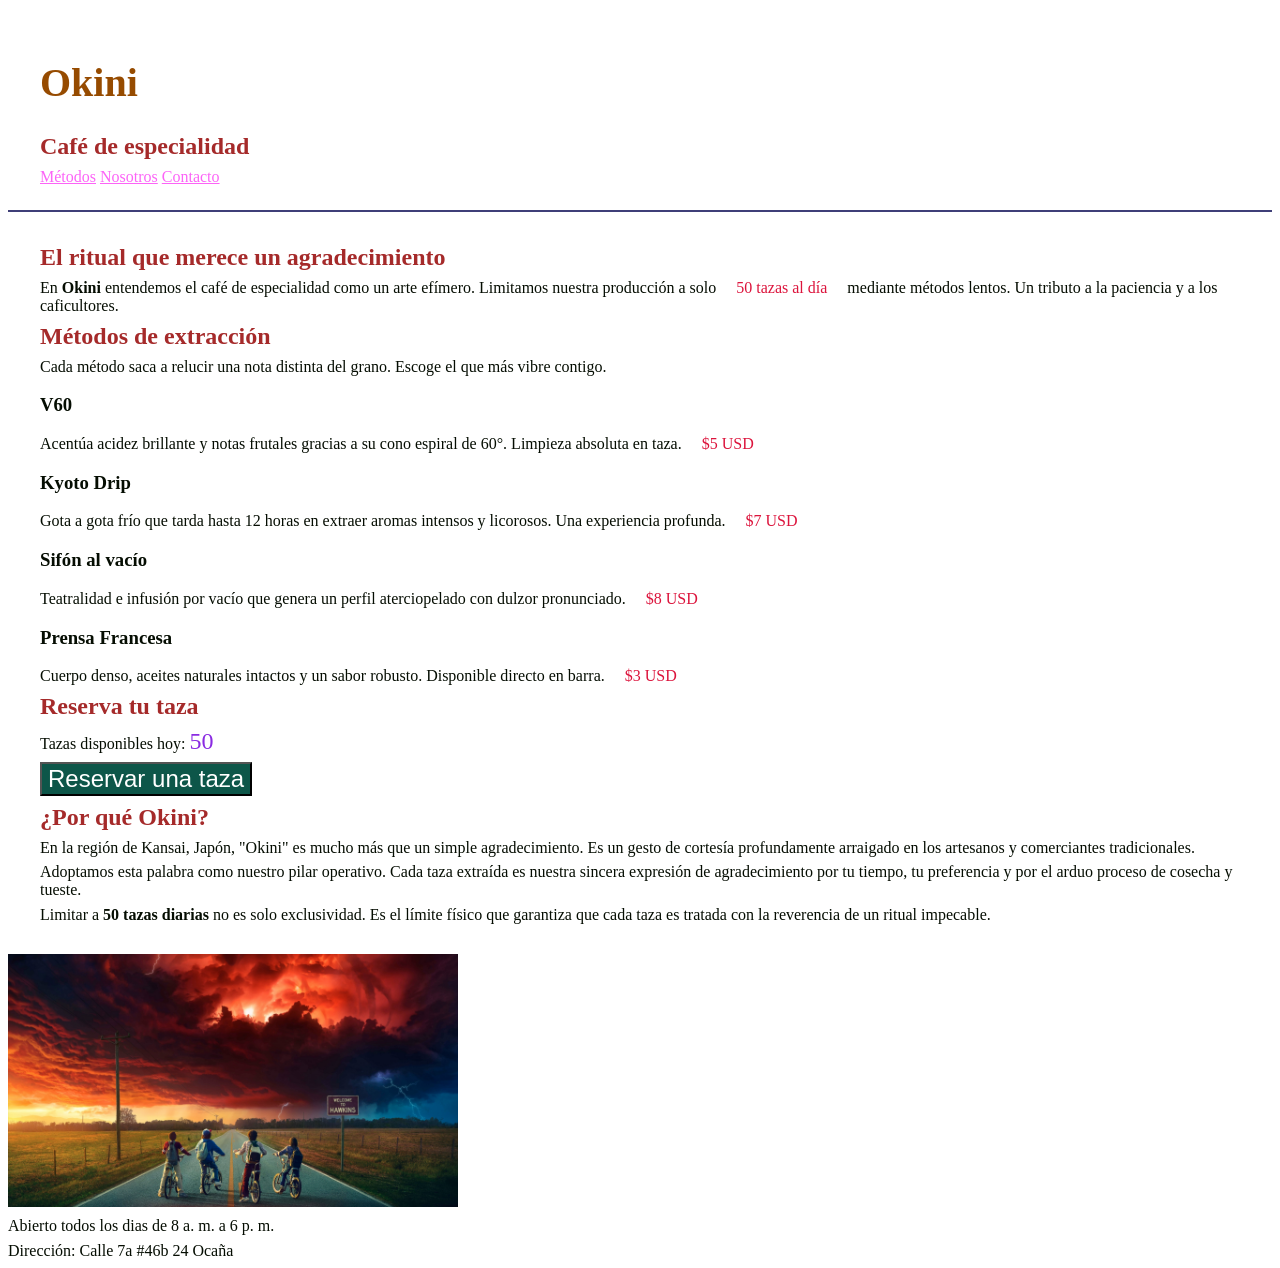
==== index.html @ 46ba03df "Prueba quitar color verde" ====
<!DOCTYPE html>
<html lang="es">

<head>
    <meta charset="UTF-8">
    <meta name="viewport" content="width=device-width, initial-scale=1.0">
    <title>Okini - Café de Especialidad</title>
    <link rel="stylesheet" href="styles.css">
</head>

<body>

    <header>
        <h1>Okini</h1>
        <h2 class="subtitulo">Café de especialidad</h2>
        <nav>
            <a href="#metodos">Métodos</a>
            <a href="#nosotros">Nosotros</a>
            <a href="#contacto">Contacto</a>
        </nav>
    </header>

    <main>
        <section id="hero">
            <h2 class="subtitulo">El ritual que merece un agradecimiento</h2>
            <p>En <strong>Okini</strong> entendemos el café de especialidad como un arte efímero.
                Limitamos nuestra producción a solo <span class="precio">50 tazas al día</span> mediante métodos lentos.
                Un tributo a la paciencia y a los caficultores.</p>
        </section>

        <section id="metodos">
            <h2 class="subtitulo">Métodos de extracción</h2>
            <p>Cada método saca a relucir una nota distinta del grano. Escoge el que más vibre contigo.</p>

            <h3>V60</h3>
            <p>Acentúa acidez brillante y notas frutales gracias a su cono espiral de 60°. Limpieza absoluta en taza.
                <span class="precio">$5 USD</span></p>

            <h3>Kyoto Drip</h3>
            <p>Gota a gota frío que tarda hasta 12 horas en extraer aromas intensos y licorosos. Una experiencia profunda.
                <span class="precio">$7 USD</span></p>

            <h3>Sifón al vacío</h3>
            <p>Teatralidad e infusión por vacío que genera un perfil aterciopelado con dulzor pronunciado.
                <span class="precio">$8 USD</span></p>

            <h3>Prensa Francesa</h3>
            <p>Cuerpo denso, aceites naturales intactos y un sabor robusto. Disponible directo en barra.
                <span class="precio">$3 USD</span></p>
        </section>

        <section id="reservas">
            <h2 class="subtitulo">Reserva tu taza</h2>
            <p>Tazas disponibles hoy: <span id="contador-tazas">50</span></p>
            <button id="boton-reservar">Reservar una taza</button>
        </section>

        <section id="nosotros">
            <h2 class="subtitulo">¿Por qué Okini?</h2>
            <p>En la región de Kansai, Japón, "Okini" es mucho más que un simple agradecimiento. Es un gesto de
                cortesía profundamente arraigado en los artesanos y comerciantes tradicionales.</p>
            <p>Adoptamos esta palabra como nuestro pilar operativo. Cada taza extraída es nuestra sincera expresión
                de agradecimiento por tu tiempo, tu preferencia y por el arduo proceso de cosecha y tueste.</p>
            <p>Limitar a <strong>50 tazas diarias</strong> no es solo exclusividad. Es el límite físico que garantiza
                que cada taza es tratada con la reverencia de un ritual impecable.</p>
        </section>
    </main>

    <footer id="contacto">
        <img src="stranger-things-welcome-to-hawkins_1920x1080_xtrafondos.com.jpg"
             width="450">
        <p>Abierto todos los dias de 8 a. m. a 6 p. m.</p>
        <p class="dirección">Dirección: Calle 7a #46b 24 Ocaña</p>

    </footer>

    <script src="script.js"></script>

</body>

</html>
---- styles.css ----
body {
    font-family:Georgia, serif;
    color: #050d02;
}
h1 {
    color: #964B00;
    font-size: 2.5rem;
} 
h2 {
    color:brown;
    margin: 0.5rem 0;
}
header {
    padding: 1.5rem 2rem;
    border-bottom: 2px solid #3F3F78;
}
nav a {
    color: #FC64F7
}
main {
    padding: 1.5rem 2rem;
}
p {
    margin: 0.4rem 0;
    color: #050d02;
}
.precio {
    padding: 1rem;
    color:crimson
} 
#boton-reservar {
    color:#ffffff;
    background-color: #0d5649;
    display: block;
    font-size: 1.5rem;
    font-weight: 1.5rem;
}
#contador-tazas {
    color: blueviolet;
    font-size: 1.5rem;
    font-weight: 1.5rem;
}
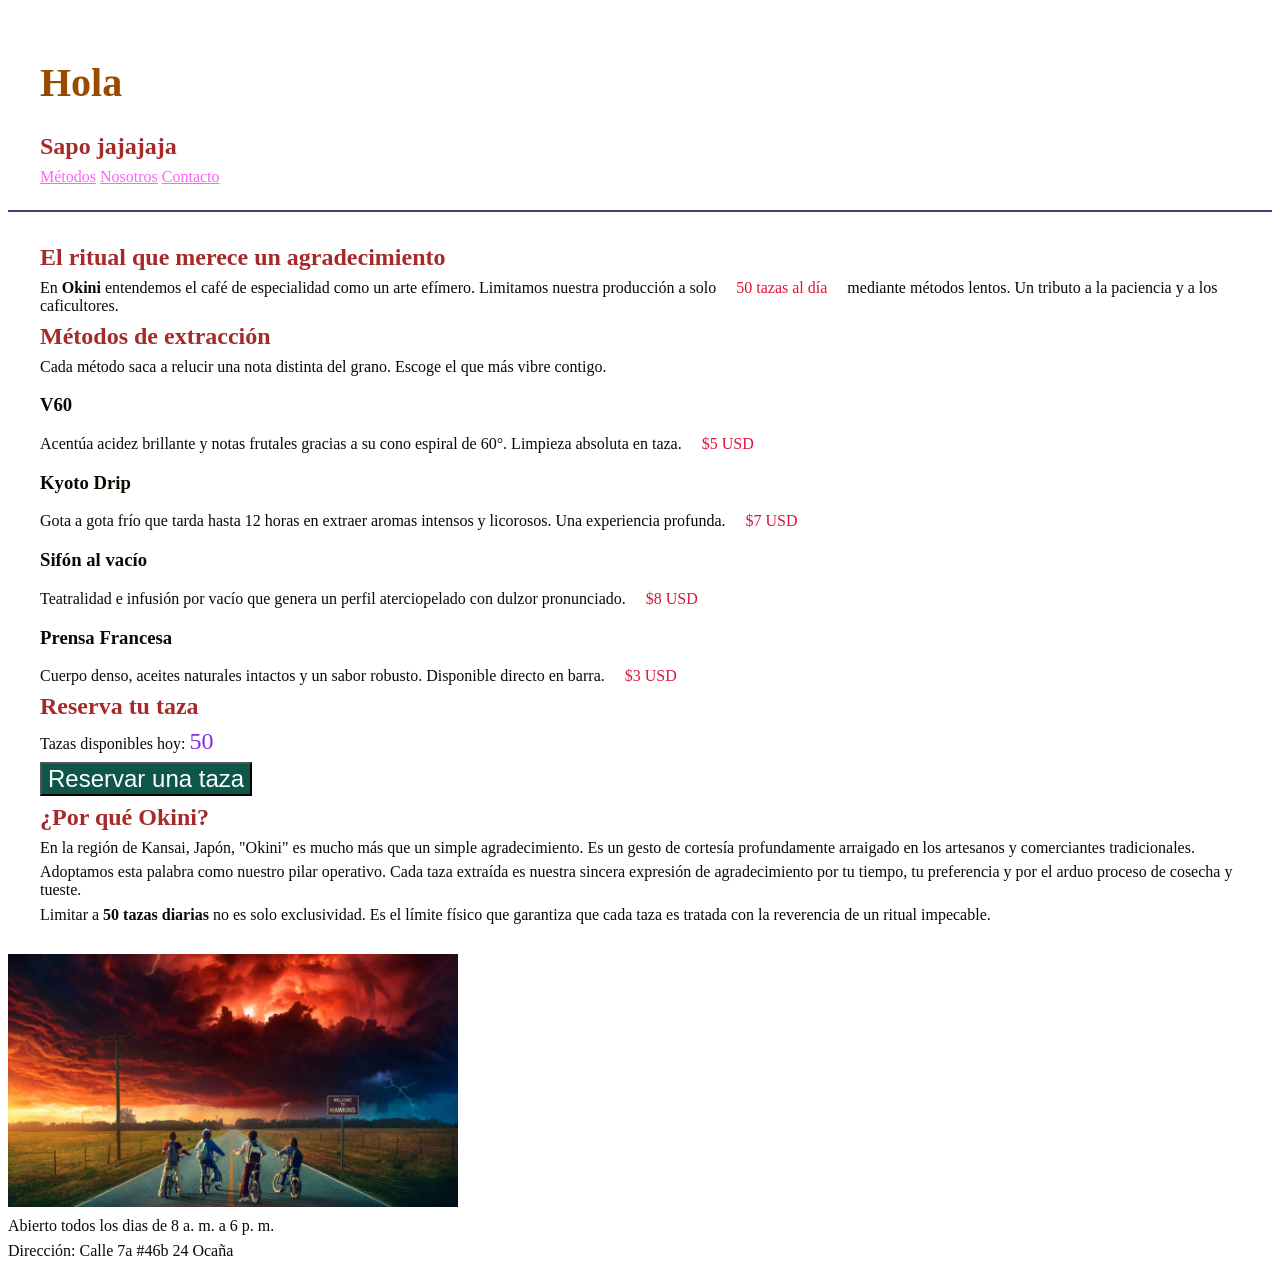
==== commit 890e2bda: "No se que hice xd" ====
--- a/index.html
+++ b/index.html
@@ -4,15 +4,15 @@
 <head>
     <meta charset="UTF-8">
     <meta name="viewport" content="width=device-width, initial-scale=1.0">
-    <title>Okini - Café de Especialidad</title>
+    <title>Que ve sapo</title>
     <link rel="stylesheet" href="styles.css">
 </head>
 
 <body>
 
     <header>
-        <h1>Okini</h1>
-        <h2 class="subtitulo">Café de especialidad</h2>
+        <h1>Hola</h1>
+        <h2 class="subtitulo">Sapo jajajaja</h2>
         <nav>
             <a href="#metodos">Métodos</a>
             <a href="#nosotros">Nosotros</a>
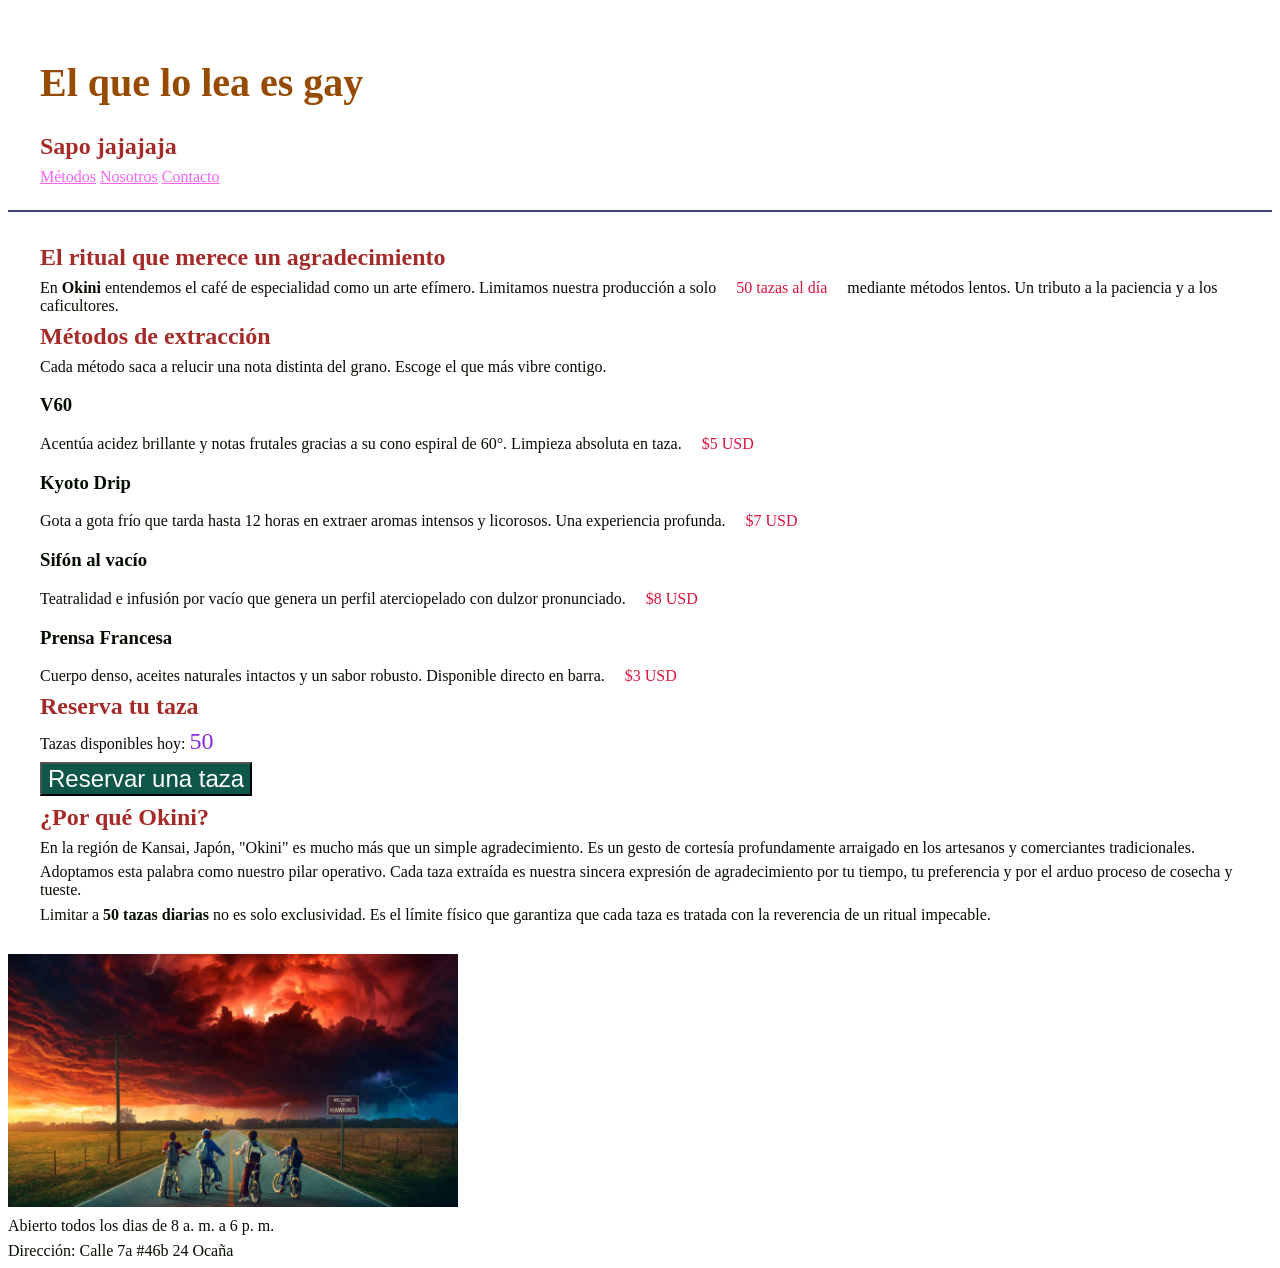
==== commit 2533b8bd: "trolear jp" ====
--- a/index.html
+++ b/index.html
@@ -11,7 +11,7 @@
 <body>
 
     <header>
-        <h1>Hola</h1>
+        <h1>El que lo lea es gay</h1>
         <h2 class="subtitulo">Sapo jajajaja</h2>
         <nav>
             <a href="#metodos">Métodos</a>
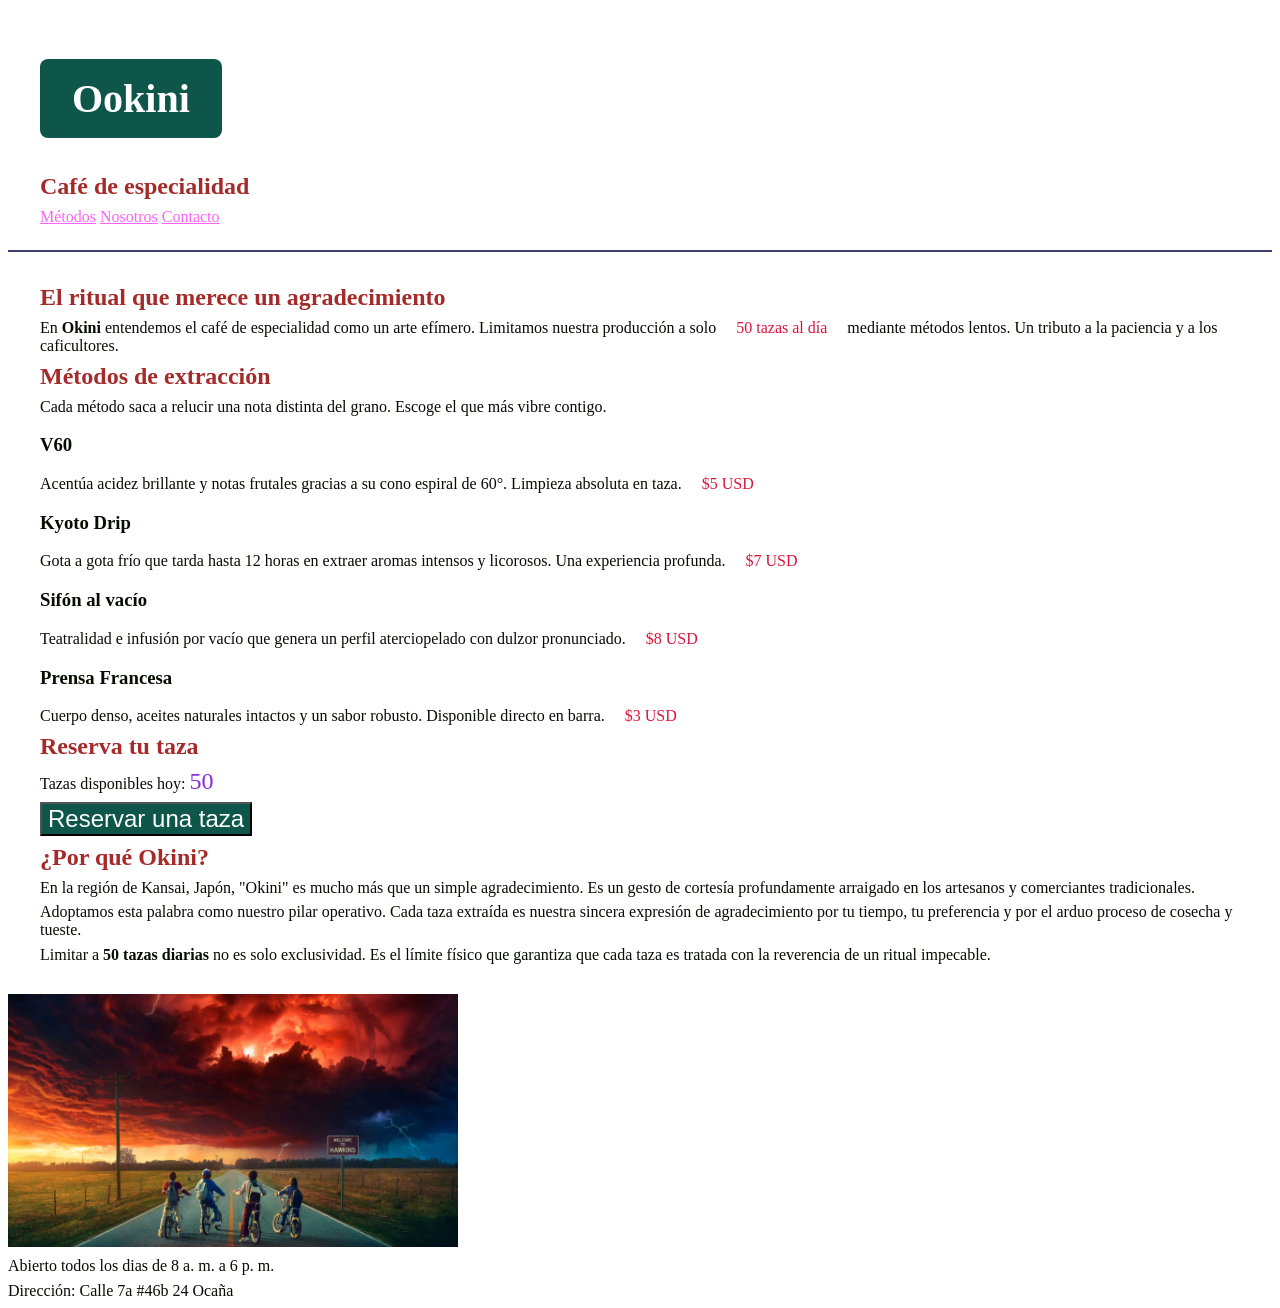
==== commit c6f29953: "Correción de Head y h1 y h2r" ====
--- a/index.html
+++ b/index.html
@@ -4,15 +4,15 @@
 <head>
     <meta charset="UTF-8">
     <meta name="viewport" content="width=device-width, initial-scale=1.0">
-    <title>Que ve sapo</title>
+    <title>Ookini</title>
     <link rel="stylesheet" href="styles.css">
 </head>
 
 <body>
 
     <header>
-        <h1>El que lo lea es gay</h1>
-        <h2 class="subtitulo">Sapo jajajaja</h2>
+        <h1 class="titulo-pagina">Ookini</h1>
+        <h2 class="subtitulo">Café de especialidad</h2>
         <nav>
             <a href="#metodos">Métodos</a>
             <a href="#nosotros">Nosotros</a>
--- a/styles.css
+++ b/styles.css
@@ -3,7 +3,7 @@
     color: #050d02;
 }
 h1 {
-    color: #964B00;
+    color: #ffffff;
     font-size: 2.5rem;
 } 
 h2 {
@@ -39,4 +39,10 @@
     color: blueviolet;
     font-size: 1.5rem;
     font-weight: 1.5rem;
+}
+.titulo-pagina {
+    background-color: #0d5649;
+    padding: 1rem 2rem;
+    border-radius: 8px;
+    display: inline-block;
 }
